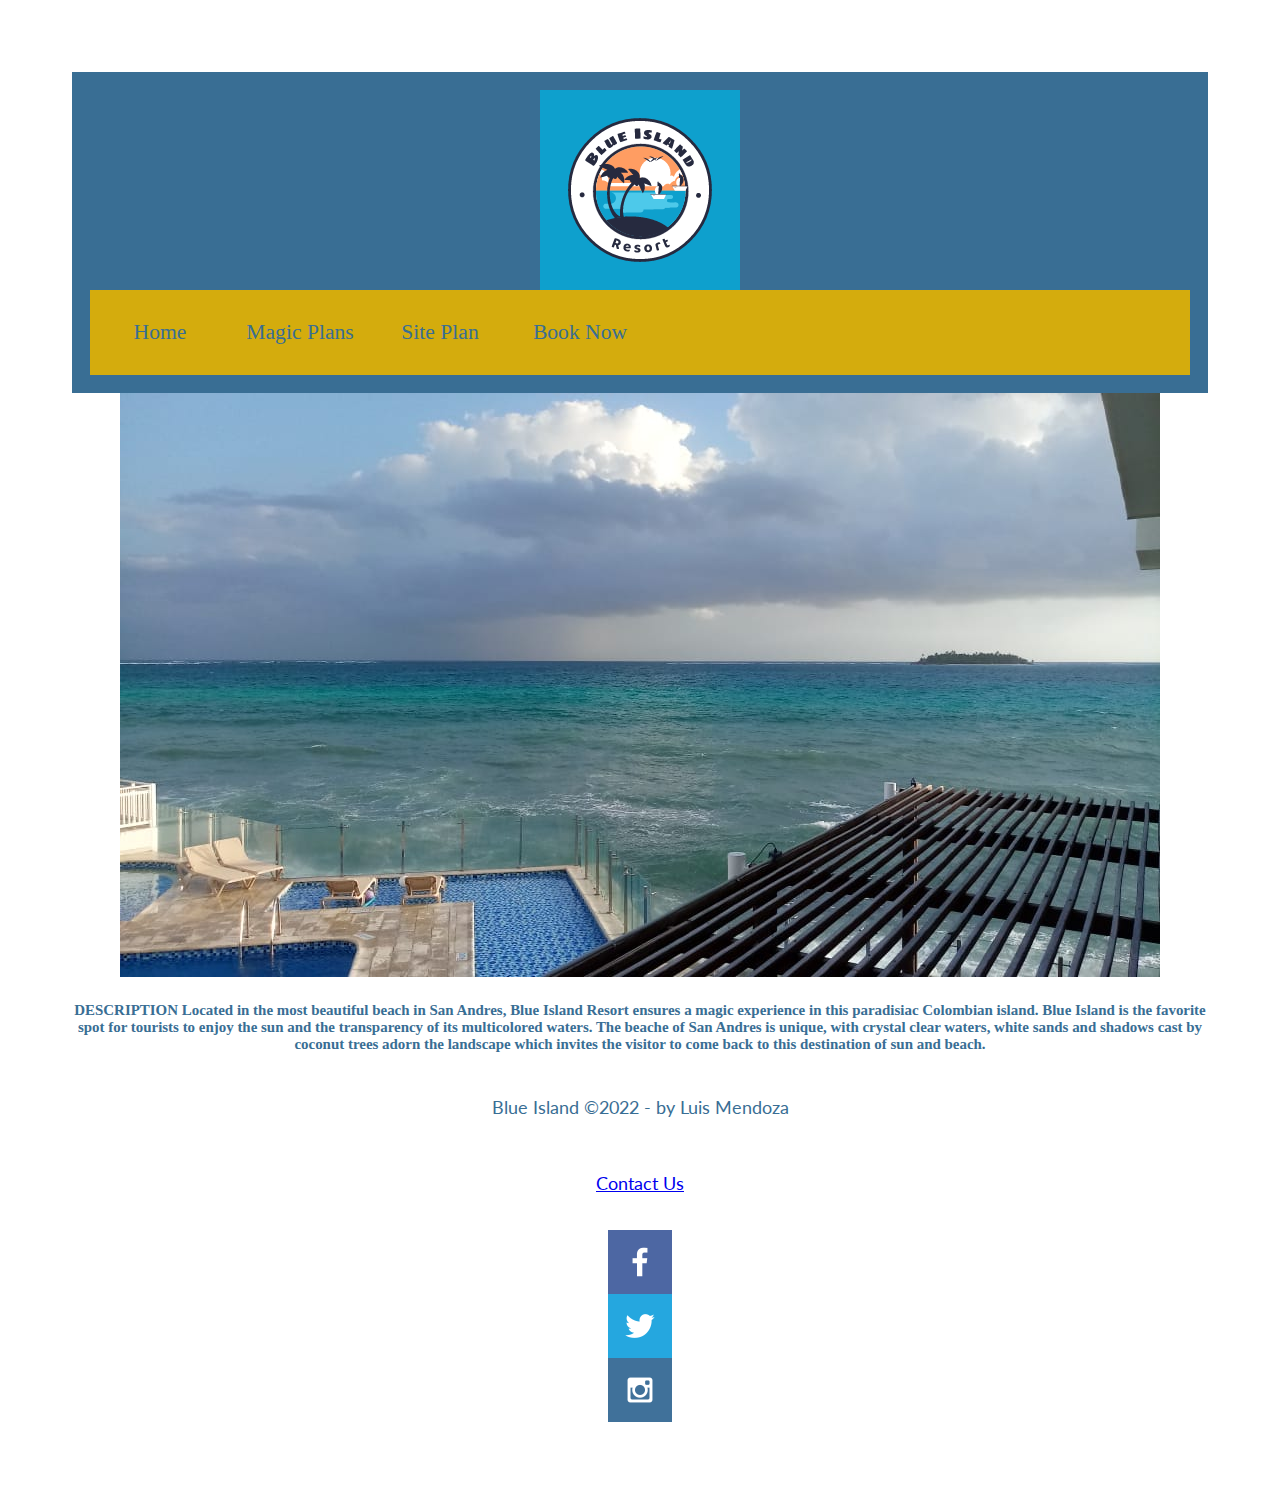
==== index.html @ 18f154a2 "html site plan" ====
<!DOCTYPE <html>
<html lang="en">

<head>
    <link rel="stylesheet" href="styles/site-plan.css">
    <meta charset="UTF-8">
    <meta http-equiv="X-UA-Compatible" content="IE=edge">
    <meta name="viewport" content="width=device-width, initial-scale=1.0">
    <title>Home Page</title>
</head>
<!-- Fernando -->

<body>
    <div id="content">
        <header>
            <a id="logo_link" href="index.html">
                <img class="logo" src="/images/blue-island-logo.png" alt="Blue Island">
            </a>
            <nav>
                <a href="index.html">Home</a>
                <a href="magic-plans.html">Magic Plans</a>
                <a href="site-plan.html">Site Plan</a>
                <a href="book-now.html">Book Now</a>
            </nav>
        </header>
        <main class="grid">
            <div id="home">
                <section id="home-msg">
                    <img id="home-img" src="/images/WhatsApp Image 2019-02-21 at 10.31.16 PM (3).jpeg" alt="Blue Island">
                    <h5 class="home-text">
                        DESCRIPTION

                        Located in the most beautiful beach in San Andres, Blue Island Resort ensures a magic
                        experience in this paradisiac Colombian island. Blue Island is the favorite spot for
                        tourists to enjoy the sun and the transparency of its multicolored waters.
                        The beache of San Andres is unique, with crystal clear waters, white sands and shadows cast by coconut
                        trees adorn the landscape which invites the visitor to come back to this destination of sun and beach.
                    </h5>
                </section>
            </div>
        </main>
    </div>

    <footer>
        <p>Blue Island &copy;2022 - by Luis Mendoza</p>
        <p><a href="contactus.html">Contact Us</a></p>
        <div class="social">
            <a href="https://facebook.com" target="_blank">
                <img src="/images/facebook.png" alt="fb icon">
            </a>
            <a href="https://twitter.com" target="_blank">
                <img src="/images/twitter.png" alt="twitter icon">
            </a>
            <a href="https://instagram.com" target="_blank">
                <img src="/images/instagram.png" alt="instagram icon">
            </a>
        </div>
    </footer>
</body>

</html>
---- styles/site-plan.css ----
/* if you are using any Google fonts change the font names below to your fonts. 
Any spaces in your font name should be replaced with a +. 
Fonts are separated by a | */
@import url('https://fonts.googleapis.com/css?family=IM+Fell+French+Canon+SC|Lato');

:root {
  /* change the values below to your colors from your palette */
  --primary-color: #fe9d62   ;
  --secondary-color: #4dc9ea ;
  --accent1-color: #26354c ;
  --accent2-color: #0e9fcc ;
  

  /* change the values below to your chosen font(s) */
  --heading-font: "IM Fell French Canon SC";
  --paragraph-font: Lato, Helvetica, sans-serif;

  /* these colors below should be chosen from among your palette colors above */
  --headline-color-on-white: #396E94;  /* headlines on a white background */ 
  --headline-color-on-color: white; /* headlines on a colored background */ 
  --paragraph-color-on-white: #396E94; /* paragraph text on a white background */ 
  --paragraph-color-on-color: white; /* paragraph text on a colored background */ 
  --paragraph-background-color: #396E94  ;
  --nav-link-color: #396E94;
  --nav-background-color: #D4AC0D;
  --nav-hover-link-color: white;
  --nav-hover-background-color: #396E94;
}


/*  Look around below...but DON'T CHANGE ANYTHING! */

body {
  max-width: 1200px;
  margin: 0 auto;
  padding: 4em;
  font-size: 18px;
  text-align: center;
}
img {
  display: block;
  margin: 0 auto;
}
h1, h2, h3, h4, h5, h6 {
  font-family: var(--heading-font);
  color: var(--headline-color-on-white);
}
h2 {
  text-align: center;
}
hr {
  height: 3px;
  margin: 35px 0;
  background: var(--accent1-color);
}
header {
  padding: 1em;
  text-align: center;
  color: var(--headline-color-on-color);
  background-color: var(--paragraph-background-color);
}
header > h1, header > h2 {
  color: var(--headline-color-on-color);
}

p {
  font-family: var(--paragraph-font);
  color: var(--paragraph-color-on-white);
  padding: 1em;
}
.colors {
  width: 100%;
  min-width: 350px;
  margin: 30px auto;
  text-align: center;
}
.colors th {
  background-color: #999;
}
.colors td{
  width: 25%;
  height: 3em;
}

.primary {
  background-color: var(--primary-color);
}
.secondary {
  background-color: var(--secondary-color);
}
.accent1 {
  background-color: var(--accent1-color);
}
.accent2{
  background-color: var(--accent2-color);
}

p.colored {
  background-color: var(--paragraph-background-color);
  color: var(--paragraph-color-on-color);
}

nav {
  background-color: var(--nav-background-color);
  line-height: 3em;
  text-align: center;
  font-size: 1.2em;
}
nav  {
  list-style-type: none;
  display: flex;

}
nav a {
  padding:1em;
  min-width: 120px;
  text-decoration: none;
  padding: 10px;

}
nav a:link, nav a:visited {
  color: var(--nav-link-color);
}
nav a:hover {
  color: var(--nav-hover-link-color);
  background-color: var(--nav-hover-background-color);
}

.sitemap {
  display: grid;
  justify-content: center;

  grid-template-columns: repeat(6, 15%);
  grid-template-rows: 3em 1.5em 1.5em 3em;
  grid-template-areas: ". . home home . ."
    ". . . top . ."
    ". left left right right ."
    "page2 page2 . . page3 page3";
}
.sitemap > div {

  text-align: center;

}
.sm-home {
  grid-area: home;
  background-color: #ccc;
  line-height: 3em;
}
.sm-page2 {
  grid-area: page2;
  background-color: #ccc;
  line-height: 3em;
}
.sm-page3 {
  grid-area: page3;
  background-color: #ccc;
  line-height: 3em;
}

.top {
  grid-area: top;
  border-left: 1px solid;
}

.left {
  grid-area: left;
  border-top: 1px solid;
  border-left: 1px solid;
}

.right {
  grid-area: right;
  border-top: 1px solid;
  border-right: 1px solid;
}
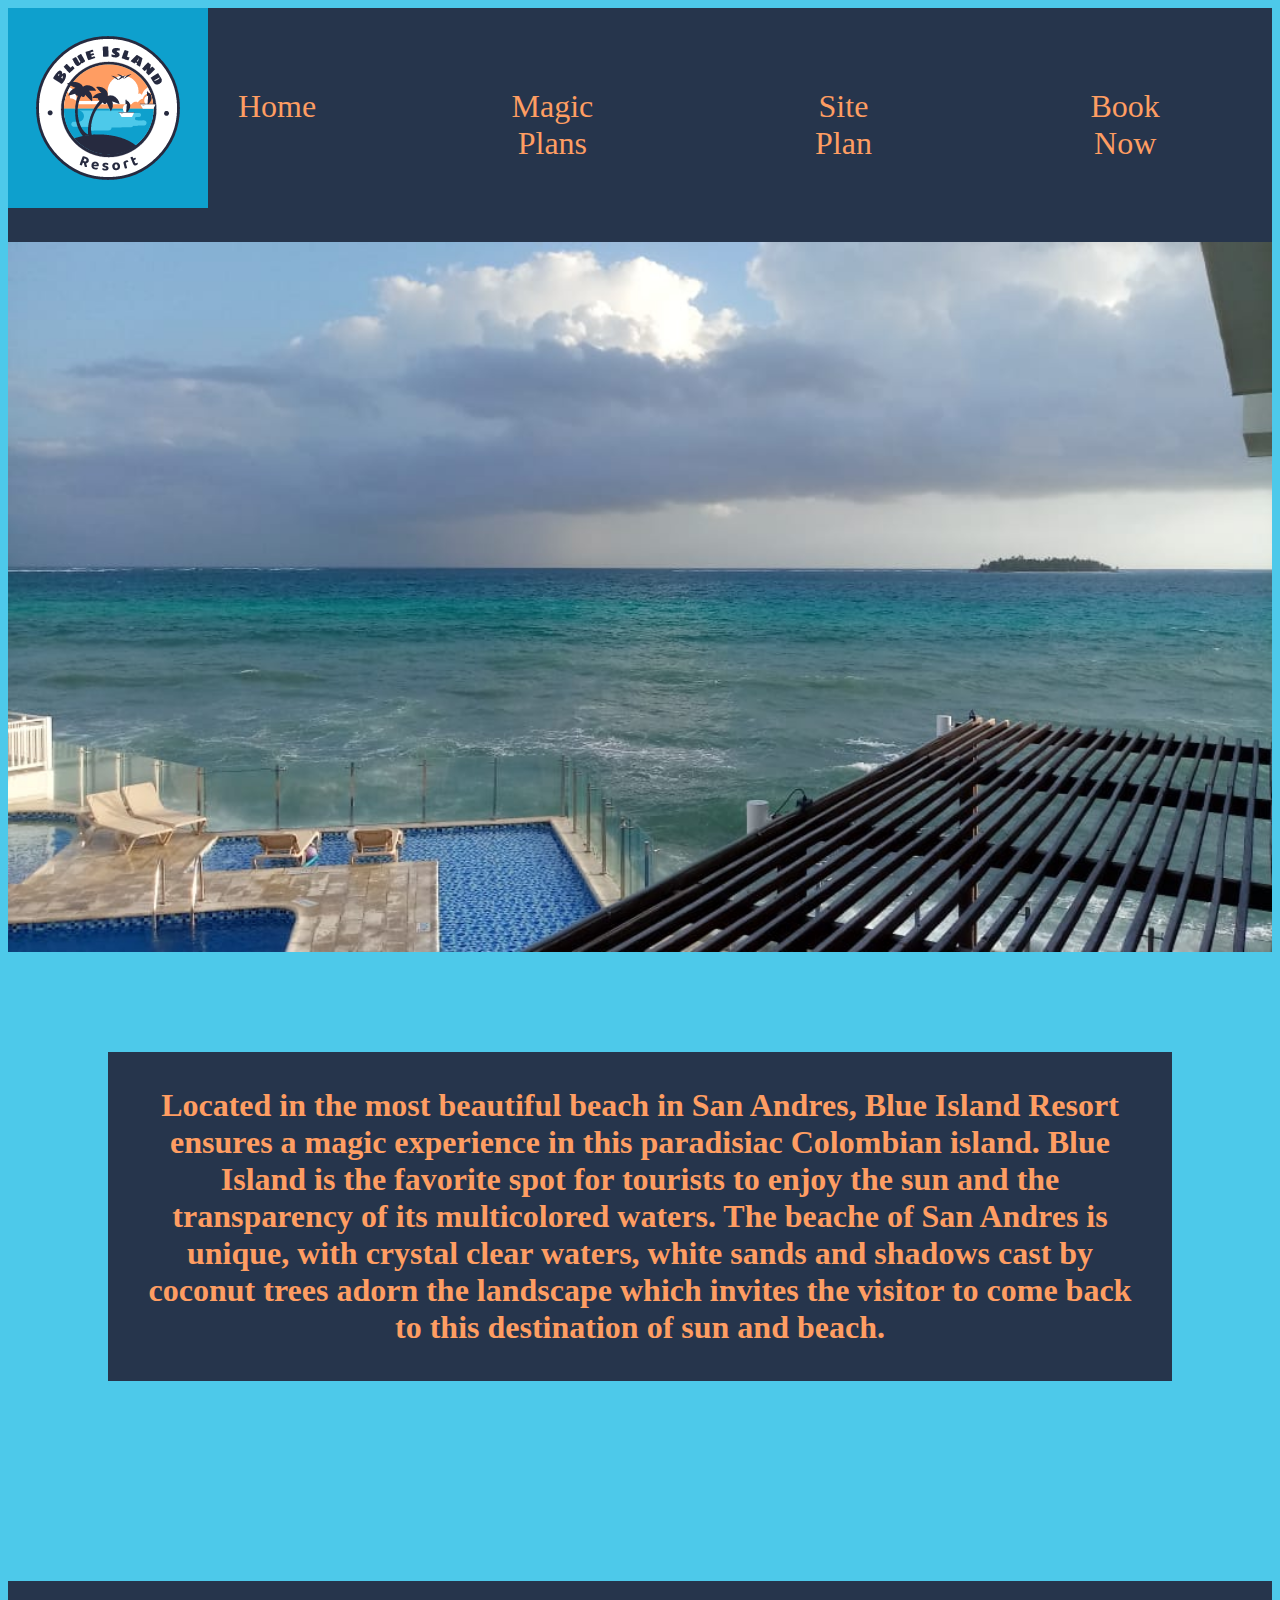
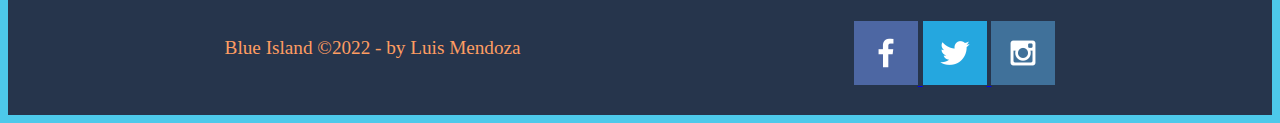
==== commit 46c4d50a: "update css home page" ====
--- a/index.html
+++ b/index.html
@@ -2,19 +2,20 @@
 <html lang="en">
 
 <head>
-    <link rel="stylesheet" href="styles/site-plan.css">
+    <link rel="stylesheet" href="styles/style.css">
     <meta charset="UTF-8">
     <meta http-equiv="X-UA-Compatible" content="IE=edge">
     <meta name="viewport" content="width=device-width, initial-scale=1.0">
     <title>Home Page</title>
 </head>
+
 <!-- Fernando -->
 
 <body>
     <div id="content">
         <header>
             <a id="logo_link" href="index.html">
-                <img class="logo" src="/images/blue-island-logo.png" alt="Blue Island">
+                <img class="logo" src="images/blue-island-logo.png" alt="Blue Island">
             </a>
             <nav>
                 <a href="index.html">Home</a>
@@ -26,15 +27,15 @@
         <main class="grid">
             <div id="home">
                 <section id="home-msg">
-                    <img id="home-img" src="/images/WhatsApp Image 2019-02-21 at 10.31.16 PM (3).jpeg" alt="Blue Island">
+                    <img id="home-img" src="images/WhatsApp Image 2019-02-21 at 10.31.16 PM (3).jpeg" alt="Blue Island">
                     <h5 class="home-text">
-                        DESCRIPTION
-
                         Located in the most beautiful beach in San Andres, Blue Island Resort ensures a magic
                         experience in this paradisiac Colombian island. Blue Island is the favorite spot for
                         tourists to enjoy the sun and the transparency of its multicolored waters.
-                        The beache of San Andres is unique, with crystal clear waters, white sands and shadows cast by coconut
-                        trees adorn the landscape which invites the visitor to come back to this destination of sun and beach.
+                        The beache of San Andres is unique, with crystal clear waters, white sands and shadows cast by
+                        coconut
+                        trees adorn the landscape which invites the visitor to come back to this destination of sun and
+                        beach.
                     </h5>
                 </section>
             </div>
@@ -43,16 +44,15 @@
 
     <footer>
         <p>Blue Island &copy;2022 - by Luis Mendoza</p>
-        <p><a href="contactus.html">Contact Us</a></p>
         <div class="social">
             <a href="https://facebook.com" target="_blank">
-                <img src="/images/facebook.png" alt="fb icon">
+                <img src="images/facebook.png" alt="fb icon">
             </a>
             <a href="https://twitter.com" target="_blank">
-                <img src="/images/twitter.png" alt="twitter icon">
+                <img src="images/twitter.png" alt="twitter icon">
             </a>
             <a href="https://instagram.com" target="_blank">
-                <img src="/images/instagram.png" alt="instagram icon">
+                <img src="images/instagram.png" alt="instagram icon">
             </a>
         </div>
     </footer>
--- a/styles/style.css
+++ b/styles/style.css
@@ -0,0 +1,67 @@
+body {
+    background-color: #4dc9ea;
+    font-family: 'American Typewriter', sans-serif,;
+}
+header {
+    font-size: 2em;
+    display: grid;
+    grid-template-columns: 150px auto;
+    background-color:#26354c;
+    color: #4dc9ea;
+}
+
+#content {
+    max-width: 1600px;
+    margin: 0 auto;
+}
+
+nav a {
+    text-align: center;
+    text-decoration: none;
+    color: #fe9d62;
+    text-decoration: none;
+    padding: 80px;
+}
+
+nav {
+    display: flex;
+    justify-content: space-around;
+}
+
+.home-grid {
+    display: grid;
+    grid-template-columns: 1fr;
+    grid-template-rows: 2;
+}
+
+#home-img {
+    width: 100%;
+    grid-column: 1;
+    grid-row: 1;
+}
+
+h5 {
+    font-size: 2em;
+    margin-top: 10px;
+    text-align: center;
+    padding: 35px;
+    margin: 100px;
+    color: #fe9d62;
+    background-color: #26354c;
+}
+
+footer {
+
+    font-size: 1.2em;
+    padding: 25px 50px;
+    margin-top: 200px;
+    background-color:#26354c;
+    display: flex;
+    justify-content: space-around;
+    align-items: center;
+    text-decoration: none;
+    color: #fe9d62;
+}
+footer .social img {
+    padding-top: 15px;
+}
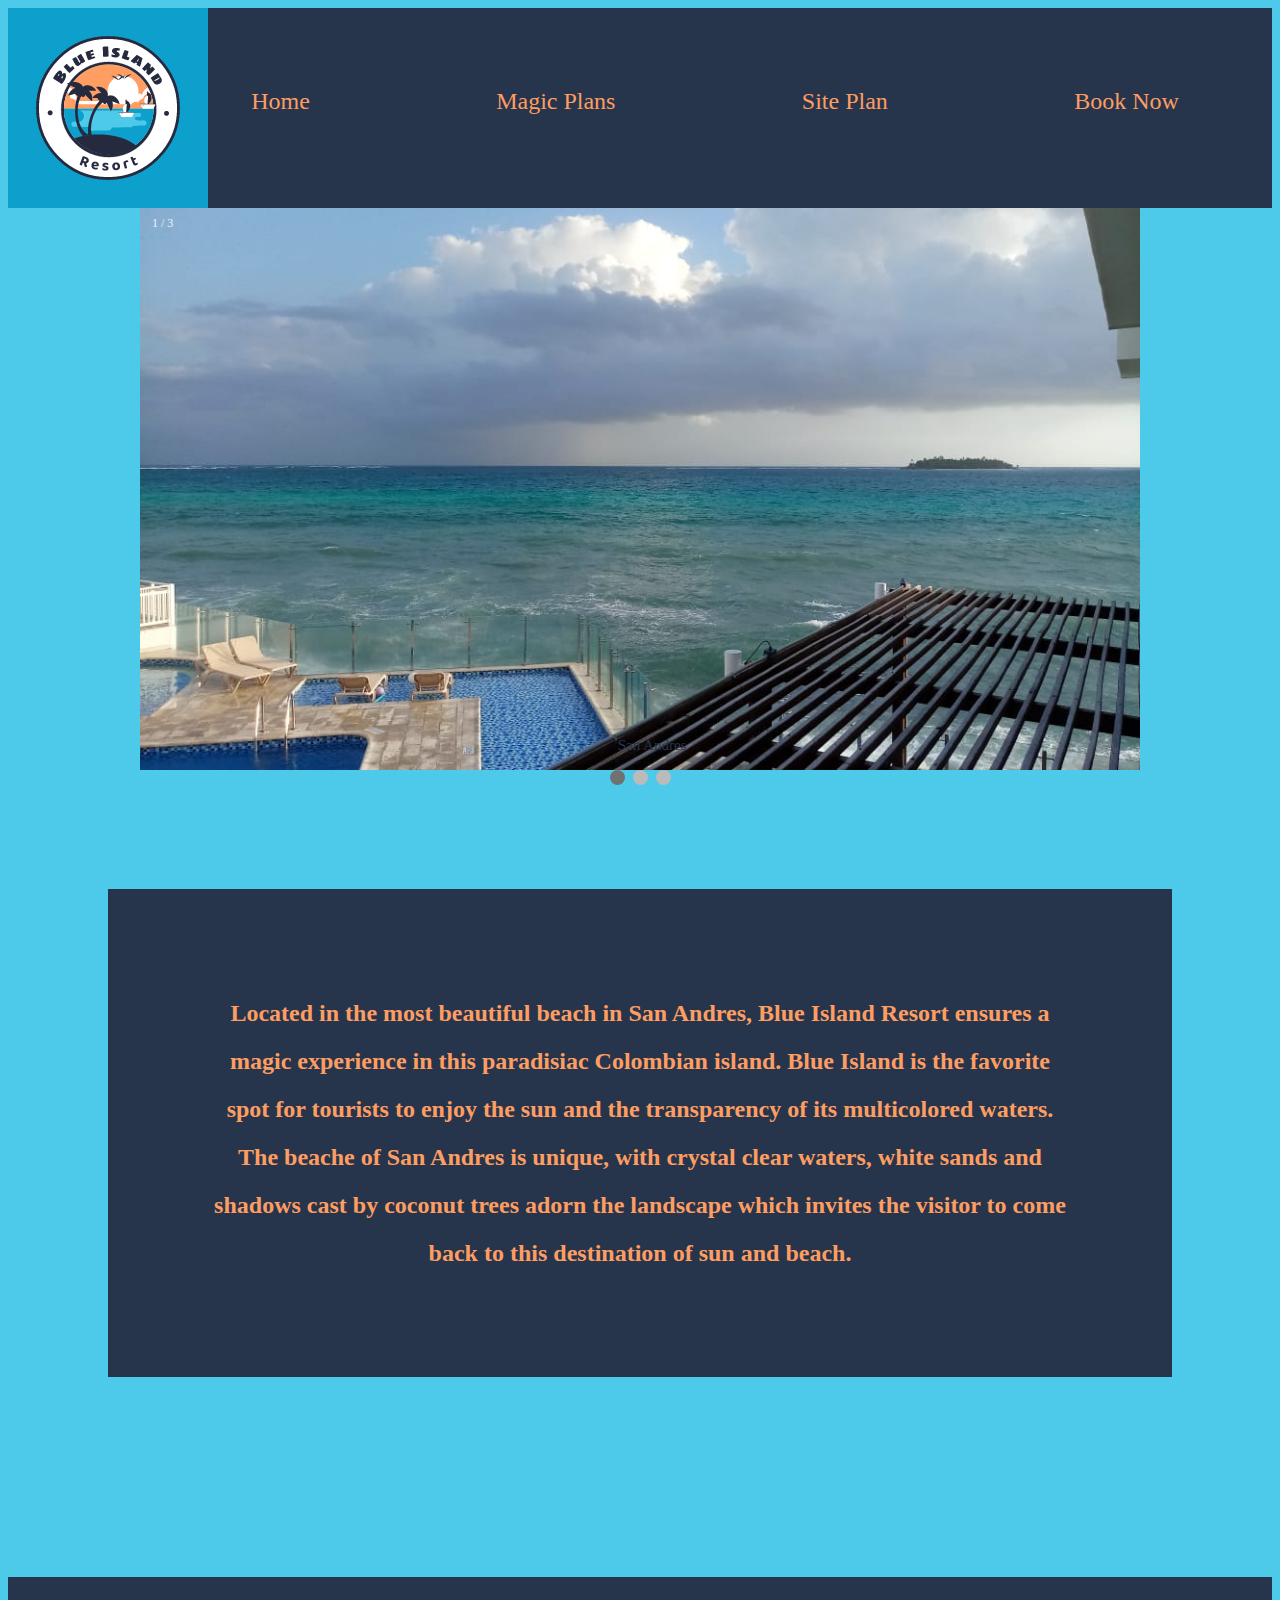
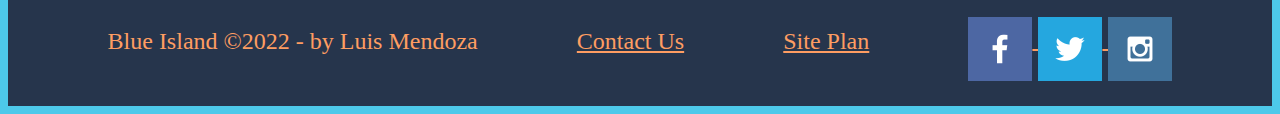
==== commit bcf68a79: "Home page automatic slide" ====
--- a/index.html
+++ b/index.html
@@ -1,4 +1,4 @@
-<!DOCTYPE <html>
+<!DOCTYPE html>
 <html lang="en">
 
 <head>
@@ -27,14 +27,64 @@
         <main class="grid">
             <div id="home">
                 <section id="home-msg">
-                    <img id="home-img" src="images/WhatsApp Image 2019-02-21 at 10.31.16 PM (3).jpeg" alt="Blue Island">
+                    <div class="slideshow-container">
+
+                        <div class="mySlides fade">
+                            <div class="numbertext">1 / 3</div>
+                            <img src="images/san-andres-isla.jpeg" alt = 'San Andres' style="width:100%">
+                            <div class="text">San Andres</div>
+                        </div>
+
+                        <div class="mySlides fade">
+                            <div class="numbertext">2 / 3</div>
+                            <img src="images/johnny-cay.jpg" alt = 'San Andres' style="width:100%">
+                            <div class="text">Johnny Cay</div>
+                        </div>
+                        <div class="mySlides fade">
+                            <div class="numbertext">3 / 3</div>
+                            <img src="images/San_Andres_Colombia4.jpg" alt = 'San Andres' style="width:100%">
+                            <div class="text">Sun</div>
+                        </div>
+
+                    </div>
+                    
+
+                    <div style="text-align:center">
+                        <span class="dot"></span>
+                        <span class="dot"></span>
+                        <span class="dot"></span>
+                    </div>
+
+                    <script>
+                        let slideIndex = 0;
+                        showSlides();
+
+                        function showSlides() {
+                            let i;
+                            let slides = document.getElementsByClassName("mySlides");
+                            let dots = document.getElementsByClassName("dot");
+                            for (i = 0; i < slides.length; i++) {
+                                slides[i].style.display = "none";
+                            }
+                            slideIndex++;
+                            if (slideIndex > slides.length) { slideIndex = 1 }
+                            for (i = 0; i < dots.length; i++) {
+                                dots[i].className = dots[i].className.replace(" active", "");
+                            }
+                            slides[slideIndex - 1].style.display = "block";
+                            dots[slideIndex - 1].className += " active";
+                            setTimeout(showSlides, 2000); // Change image every 2 seconds
+                        }
+                    </script>
                     <h5 class="home-text">
                         Located in the most beautiful beach in San Andres, Blue Island Resort ensures a magic
                         experience in this paradisiac Colombian island. Blue Island is the favorite spot for
                         tourists to enjoy the sun and the transparency of its multicolored waters.
-                        The beache of San Andres is unique, with crystal clear waters, white sands and shadows cast by
+                        The beache of San Andres is unique, with crystal clear waters, white sands and shadows cast
+                        by
                         coconut
-                        trees adorn the landscape which invites the visitor to come back to this destination of sun and
+                        trees adorn the landscape which invites the visitor to come back to this destination of sun
+                        and
                         beach.
                     </h5>
                 </section>
@@ -44,6 +94,8 @@
 
     <footer>
         <p>Blue Island &copy;2022 - by Luis Mendoza</p>
+        <a href="contactus.html">Contact Us</a>
+        <a href="site-plan.html">Site Plan</a>
         <div class="social">
             <a href="https://facebook.com" target="_blank">
                 <img src="images/facebook.png" alt="fb icon">
--- a/styles/style.css
+++ b/styles/style.css
@@ -1,12 +1,13 @@
 body {
     background-color: #4dc9ea;
-    font-family: 'American Typewriter', sans-serif,;
+    font-family: 'American Typewriter', 'sans-serif';
 }
+
 header {
-    font-size: 2em;
+    font-size: 1.5em;
     display: grid;
     grid-template-columns: 150px auto;
-    background-color:#26354c;
+    background-color: #26354c;
     color: #4dc9ea;
 }
 
@@ -21,47 +22,119 @@
     color: #fe9d62;
     text-decoration: none;
     padding: 80px;
+    color: #fe9d62;
 }
 
 nav {
     display: flex;
     justify-content: space-around;
 }
+.mySlides {
+    display: none;
+}
+
+img {
+    vertical-align: middle;
+}
+
+/* Slideshow container */
+.slideshow-container {
+    max-width: 1000px;
+    position: relative;
+    margin: auto;
+}
+
+/* Caption text */
+.text {
+    color: #26354c;
+    font-size: 15px;
+    padding: 8px 12px;
+    position: absolute;
+    bottom: 8px;
+    width: 100%;
+    text-align: center;
+}
+
+/* Number text (1/3 etc) */
+.numbertext {
+    color: #f2f2f2;
+    font-size: 12px;
+    padding: 8px 12px;
+    position: absolute;
+    top: 0;
+}
+
+/* The dots/bullets/indicators */
+.dot {
+    height: 15px;
+    width: 15px;
+    margin: 0 2px;
+    background-color: #bbb;
+    border-radius: 50%;
+    display: inline-block;
+    transition: background-color 0.6s ease;
+}
+
+.active {
+    background-color: #717171;
+}
+
+/* Fading animation */
+.fade {
+    animation-name: fade;
+    animation-duration: 1.5s;
+}
+
+@keyframes fade {
+    from {
+        opacity: .4
+    }
+
+    to {
+        opacity: 1
+    }
+}
+
 
 .home-grid {
     display: grid;
     grid-template-columns: 1fr;
-    grid-template-rows: 2;
-}
-
-#home-img {
-    width: 100%;
-    grid-column: 1;
-    grid-row: 1;
 }
 
 h5 {
-    font-size: 2em;
+    font-size: 1.5em;
     margin-top: 10px;
     text-align: center;
-    padding: 35px;
+    padding: 100px;
     margin: 100px;
     color: #fe9d62;
     background-color: #26354c;
+    line-height: 2em;
 }
 
 footer {
-
-    font-size: 1.2em;
+    font-size: 1.5em;
     padding: 25px 50px;
     margin-top: 200px;
-    background-color:#26354c;
+    background-color: #26354c;
     display: flex;
     justify-content: space-around;
     align-items: center;
     text-decoration: none;
     color: #fe9d62;
 }
+
+footer a {
+    color: #fe9d62;
+}
+
 footer .social img {
     padding-top: 15px;
 }
+
+/* On smaller screens, decrease text size */
+@media only screen and (max-width: 300px) {
+    .text {
+        font-size: 11px
+    }
+}